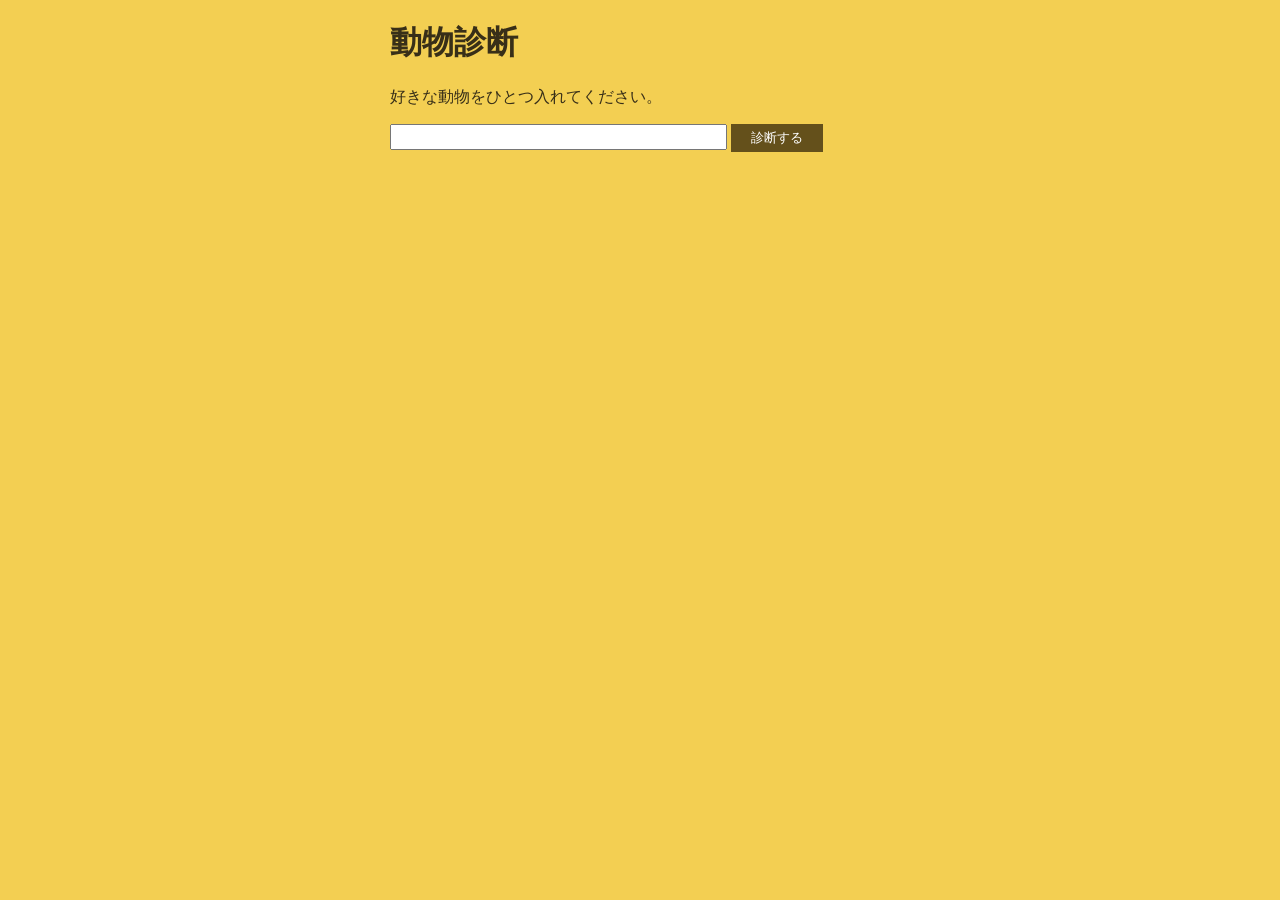
==== animal-shindan/index.html @ 23051cac "作品名を「動物診断」に変更して公開先を移動" ====
<!DOCTYPE html>
<html lang="ja">
<head>
  <meta charset="UTF-8">
  <meta name="viewport" content="width=device-width, initial-scale=1">
  <title>動物診断</title>
  <link rel="stylesheet" href="style.css">
</head>
<body>
  <h1>動物診断</h1>
  <form id="assessment">
    <p><label for="animal">好きな動物をひとつ入れてください。</label></p>
    <input type="text" id="animal" size="40" maxlength="20">
    <button type="submit">診断する</button>
  </form>
  <div id="result-area" aria-live="polite"></div>
  <div id="tweet-area"></div>
  <script src="assessment.js"></script>
</body>
</html>
---- animal-shindan/style.css ----
body {
  background-color: #f3cf52;
  color: #382f18;
  width: 500px;
  max-width: calc(100% - 16px);
  margin-right: auto;
  margin-left: auto;
}

button {
  padding: 5px 20px;
  background-color: #64501b;
  color: white;
  border-style: none;
}

#tweet-area a {
  display: inline-block;
  padding: 5px 14px;
  background-color: #382f18;
  color: white;
  text-decoration: none;
}

input {
  height: 20px;
  max-width: calc(100% - 8px);
}
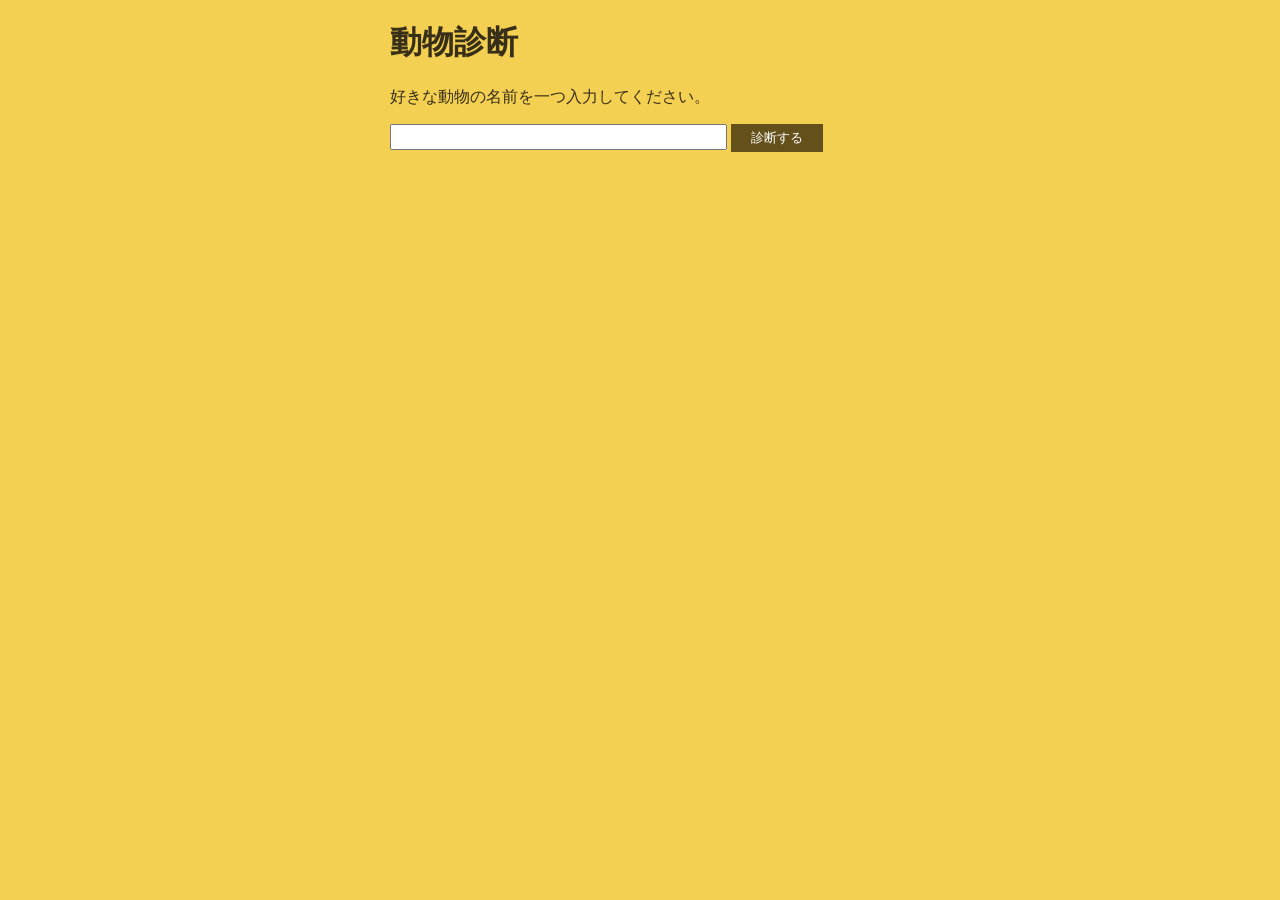
==== commit 722dd794: "「動物診断」の案内文と診断結果の表記を整える" ====
--- a/animal-shindan/index.html
+++ b/animal-shindan/index.html
@@ -9,7 +9,7 @@
 <body>
   <h1>動物診断</h1>
   <form id="assessment">
-    <p><label for="animal">好きな動物をひとつ入れてください。</label></p>
+    <p><label for="animal">好きな動物の名前を一つ入力してください。</label></p>
     <input type="text" id="animal" size="40" maxlength="20">
     <button type="submit">診断する</button>
   </form>
